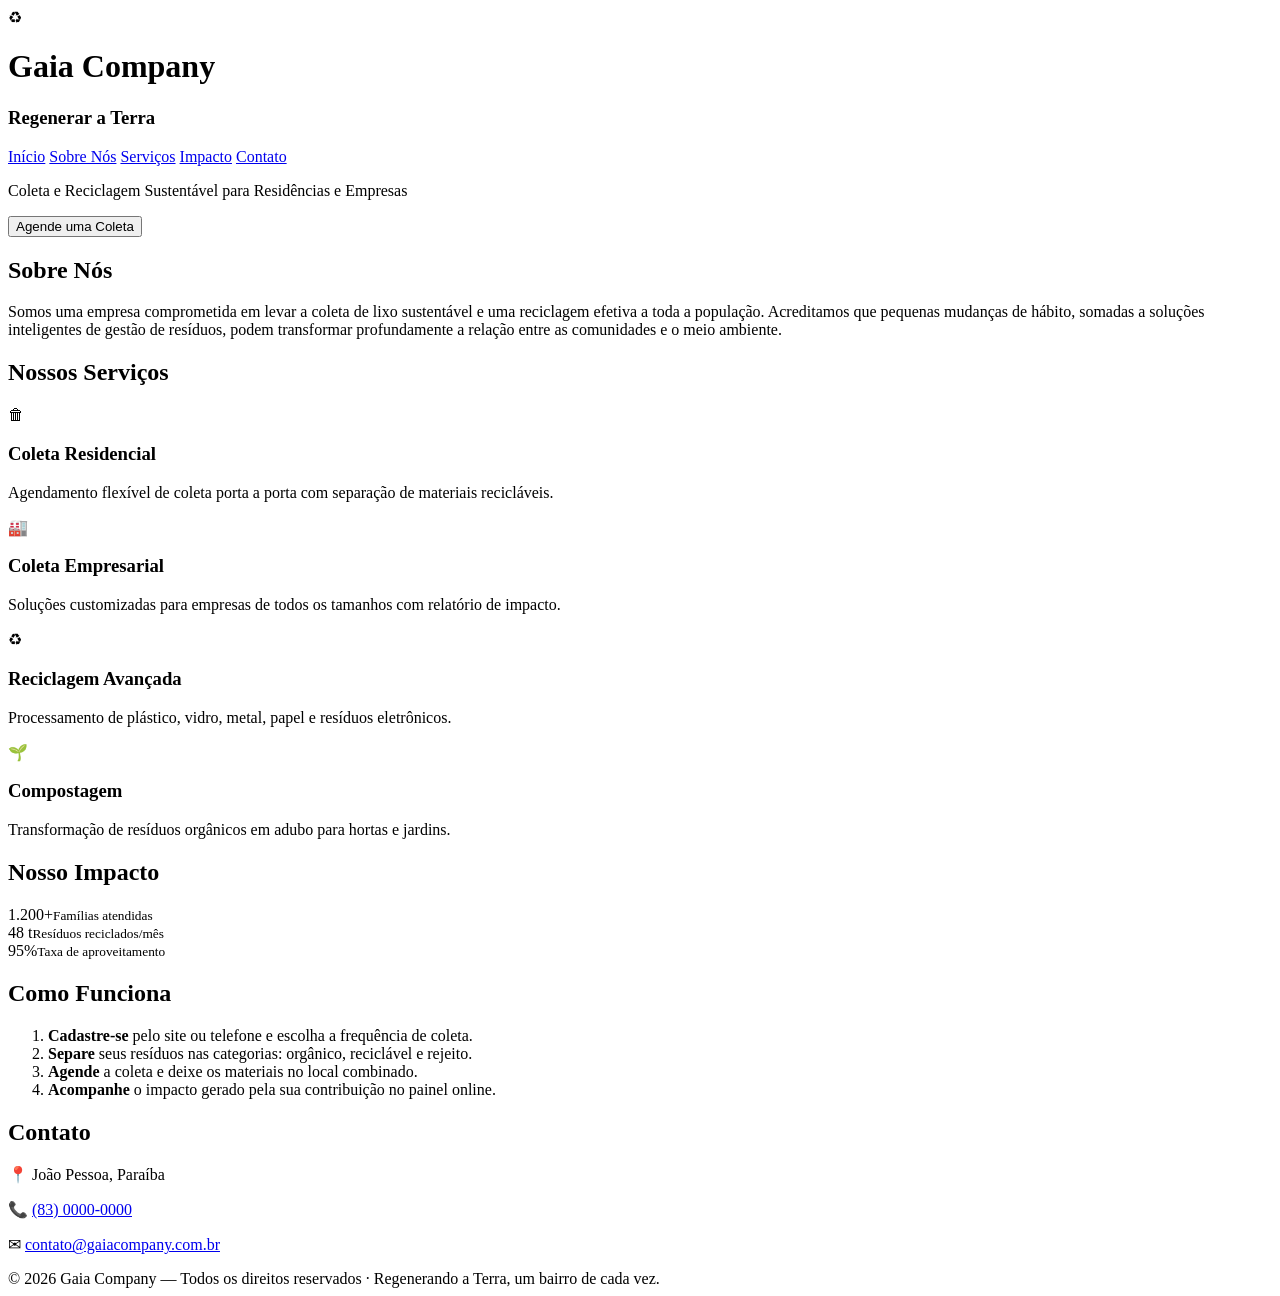
==== index.html @ f280b9d1 "Adicionando a primeira versão do codigo Ainda falta o Css e a aba de "Conheça Nossa Equipe"." ====
<!DOCTYPE html>
<html lang="pt-BR">
<head>
    <meta charset="UTF-8">
    <meta name="viewport" content="width=device-width, initial-scale=1.0">
    <title>Gaia Company</title>
    <link rel="stylesheet" href="style.css">
</head>
<body>

  <header>
    <div class="logo-placeholder">♻</div>
    <h1>Gaia Company</h1>
    <h3>Regenerar a Terra</h3>
  </header>

  <nav>
    <a href="#">Início</a>
    <a href="#">Sobre Nós</a>
    <a href="#">Serviços</a>
    <a href="#">Impacto</a>
    <a href="#">Contato</a>
  </nav>

  <div class="hero">
    <p>Coleta e Reciclagem Sustentável para Residências e Empresas</p>
    <button class="hero-btn">Agende uma Coleta</button>
  </div>

  <main>
    <section class="sobre">
      <h2>Sobre Nós</h2>
      <p>
        Somos uma empresa comprometida em levar a coleta de lixo sustentável e uma reciclagem efetiva a toda a população.
        Acreditamos que pequenas mudanças de hábito, somadas a soluções inteligentes de gestão de resíduos,
        podem transformar profundamente a relação entre as comunidades e o meio ambiente.
      </p>
    </section>

    <section class="servicos">
      <h2>Nossos Serviços</h2>
      <div class="servicos-grid">
        <div class="card">
          <div class="card-icon">🗑</div>
          <h3>Coleta Residencial</h3>
          <p>Agendamento flexível de coleta porta a porta com separação de materiais recicláveis.</p>
        </div>
        <div class="card">
          <div class="card-icon">🏭</div>
          <h3>Coleta Empresarial</h3>
          <p>Soluções customizadas para empresas de todos os tamanhos com relatório de impacto.</p>
        </div>
        <div class="card">
          <div class="card-icon">♻</div>
          <h3>Reciclagem Avançada</h3>
          <p>Processamento de plástico, vidro, metal, papel e resíduos eletrônicos.</p>
        </div>
        <div class="card">
          <div class="card-icon">🌱</div>
          <h3>Compostagem</h3>
          <p>Transformação de resíduos orgânicos em adubo para hortas e jardins.</p>
        </div>
      </div>
    </section>

    <section>
      <div class="impacto">
        <h2>Nosso Impacto</h2>
        <div class="impacto-nums">
          <div class="num"><span>1.200+</span><small>Famílias atendidas</small></div>
          <div class="num"><span>48 t</span><small>Resíduos reciclados/mês</small></div>
          <div class="num"><span>95%</span><small>Taxa de aproveitamento</small></div>
        </div>
      </div>
    </section>

    <section class="como-funciona">
      <h2>Como Funciona</h2>
      <ol>
        <li><strong>Cadastre-se</strong> pelo site ou telefone e escolha a frequência de coleta.</li>
        <li><strong>Separe</strong> seus resíduos nas categorias: orgânico, reciclável e rejeito.</li>
        <li><strong>Agende</strong> a coleta e deixe os materiais no local combinado.</li>
        <li><strong>Acompanhe</strong> o impacto gerado pela sua contribuição no painel online.</li>
      </ol>
    </section>

    <section class="contato">
      <h2>Contato</h2>
      <p>📍 João Pessoa, Paraíba</p>
      <p>📞 <a href="tel:+558300000000">(83) 0000-0000</a></p>
      <p>✉ <a href="mailto:contato@gaiacompany.com.br">contato@gaiacompany.com.br</a></p>
    </section>
  </main>

  <footer>
    © 2026 Gaia Company — Todos os direitos reservados · Regenerando a Terra, um bairro de cada vez.
  </footer>

</body>
</html>
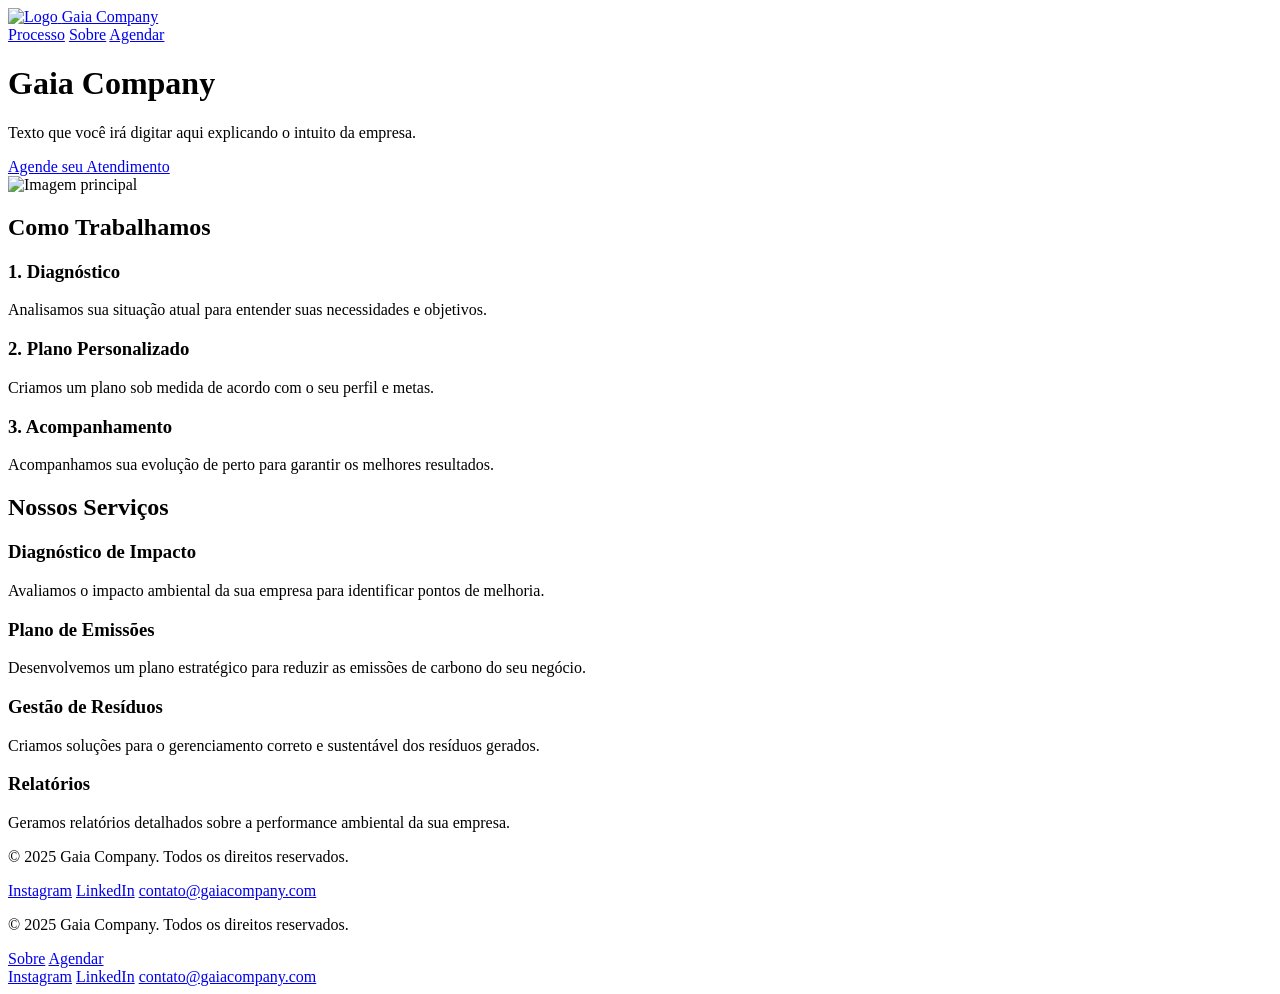
==== commit 68cf2268: "Update index.html HTML code of the project pretty much done" ====
--- a/index.html
+++ b/index.html
@@ -1,100 +1,91 @@
 <!DOCTYPE html>
 <html lang="pt-BR">
 <head>
-    <meta charset="UTF-8">
-    <meta name="viewport" content="width=device-width, initial-scale=1.0">
-    <title>Gaia Company</title>
-    <link rel="stylesheet" href="style.css">
+  <meta charset="UTF-8">
+  <title>Gaia Company</title>
 </head>
 <body>
-
-  <header>
-    <div class="logo-placeholder">♻</div>
-    <h1>Gaia Company</h1>
-    <h3>Regenerar a Terra</h3>
-  </header>
-
   <nav>
-    <a href="#">Início</a>
-    <a href="#">Sobre Nós</a>
-    <a href="#">Serviços</a>
-    <a href="#">Impacto</a>
-    <a href="#">Contato</a>
+    <a class="brand" href="index.html">
+      <img src="img/logo.webp" alt="Logo" class="logo-img" />
+      <span class="brand-name">Gaia Company</span>
+    </a>
+    <div class="nav-links">
+      <a class="nav-link" href="#processos">Processo</a>
+      <a class="nav-link" href="paginas/sobre.html">Sobre</a>
+      <a class="nav-link" href="paginas/agendar.html">Agendar</a>
+    </div>
   </nav>
-
-  <div class="hero">
-    <p>Coleta e Reciclagem Sustentável para Residências e Empresas</p>
-    <button class="hero-btn">Agende uma Coleta</button>
+  <main>
+    <!-- Hero -->
+    <div>
+      <h1>Gaia Company</h1>
+      <p>Texto que você irá digitar aqui explicando o intuito da empresa.</p>
+      <a href="agendar.html">Agende seu Atendimento</a>
+    </div>
+    <div>
+      <img src="imagem-principal.png" alt="Imagem principal" width="400">
+    </div>
+    <!-- Como Trabalhamos -->
+    <h2>Como Trabalhamos</h2>
+    <div id="processos">
+      <div>
+        <h3>1. Diagnóstico</h3>
+        <p>Analisamos sua situação atual para entender suas necessidades e objetivos.</p>
+      </div>
+      <div>
+        <h3>2. Plano Personalizado</h3>
+        <p>Criamos um plano sob medida de acordo com o seu perfil e metas.</p>
+      </div>
+      <div>
+        <h3>3. Acompanhamento</h3>
+        <p>Acompanhamos sua evolução de perto para garantir os melhores resultados.</p>
+      </div>
+    </div>
+  <section>
+  <h2>Nossos Serviços</h2>
+  <div>
+    <!-- Serviço 1 -->
+    <div>
+      <h3>Diagnóstico de Impacto</h3>
+      <p>Avaliamos o impacto ambiental da sua empresa para identificar pontos de melhoria.</p>
+    </div>
+    <!-- Serviço 2 -->
+    <div>
+      <h3>Plano de Emissões</h3>
+      <p>Desenvolvemos um plano estratégico para reduzir as emissões de carbono do seu negócio.</p>
+    </div>
+    <!-- Serviço 3 -->
+    <div>
+      <h3>Gestão de Resíduos</h3>
+      <p>Criamos soluções para o gerenciamento correto e sustentável dos resíduos gerados.</p>
+    </div>
+    <!-- Serviço 4 -->
+    <div>
+      <h3>Relatórios</h3>
+      <p>Geramos relatórios detalhados sobre a performance ambiental da sua empresa.</p>
+    </div>
   </div>
-
-  <main>
-    <section class="sobre">
-      <h2>Sobre Nós</h2>
-      <p>
-        Somos uma empresa comprometida em levar a coleta de lixo sustentável e uma reciclagem efetiva a toda a população.
-        Acreditamos que pequenas mudanças de hábito, somadas a soluções inteligentes de gestão de resíduos,
-        podem transformar profundamente a relação entre as comunidades e o meio ambiente.
-      </p>
-    </section>
-
-    <section class="servicos">
-      <h2>Nossos Serviços</h2>
-      <div class="servicos-grid">
-        <div class="card">
-          <div class="card-icon">🗑</div>
-          <h3>Coleta Residencial</h3>
-          <p>Agendamento flexível de coleta porta a porta com separação de materiais recicláveis.</p>
-        </div>
-        <div class="card">
-          <div class="card-icon">🏭</div>
-          <h3>Coleta Empresarial</h3>
-          <p>Soluções customizadas para empresas de todos os tamanhos com relatório de impacto.</p>
-        </div>
-        <div class="card">
-          <div class="card-icon">♻</div>
-          <h3>Reciclagem Avançada</h3>
-          <p>Processamento de plástico, vidro, metal, papel e resíduos eletrônicos.</p>
-        </div>
-        <div class="card">
-          <div class="card-icon">🌱</div>
-          <h3>Compostagem</h3>
-          <p>Transformação de resíduos orgânicos em adubo para hortas e jardins.</p>
-        </div>
-      </div>
-    </section>
-
-    <section>
-      <div class="impacto">
-        <h2>Nosso Impacto</h2>
-        <div class="impacto-nums">
-          <div class="num"><span>1.200+</span><small>Famílias atendidas</small></div>
-          <div class="num"><span>48 t</span><small>Resíduos reciclados/mês</small></div>
-          <div class="num"><span>95%</span><small>Taxa de aproveitamento</small></div>
-        </div>
-      </div>
-    </section>
-
-    <section class="como-funciona">
-      <h2>Como Funciona</h2>
-      <ol>
-        <li><strong>Cadastre-se</strong> pelo site ou telefone e escolha a frequência de coleta.</li>
-        <li><strong>Separe</strong> seus resíduos nas categorias: orgânico, reciclável e rejeito.</li>
-        <li><strong>Agende</strong> a coleta e deixe os materiais no local combinado.</li>
-        <li><strong>Acompanhe</strong> o impacto gerado pela sua contribuição no painel online.</li>
-      </ol>
-    </section>
-
-    <section class="contato">
-      <h2>Contato</h2>
-      <p>📍 João Pessoa, Paraíba</p>
-      <p>📞 <a href="tel:+558300000000">(83) 0000-0000</a></p>
-      <p>✉ <a href="mailto:contato@gaiacompany.com.br">contato@gaiacompany.com.br</a></p>
-    </section>
+</section>
   </main>
-
   <footer>
-    © 2026 Gaia Company — Todos os direitos reservados · Regenerando a Terra, um bairro de cada vez.
-  </footer>
-
+  <p>© 2025 Gaia Company. Todos os direitos reservados.</p>
+  <div>
+    <a href="https://instagram.com/gaiacompany">Instagram</a>
+    <a href="https://linkedin.com/company/gaiacompany">LinkedIn</a>
+    <a href="mailto:contato@gaiacompany.com">contato@gaiacompany.com</a>
+  </div>
+</footer>
+  <p>© 2025 Gaia Company. Todos os direitos reservados.</p>
+  <div>
+    <a href="paginas/sobre.html">Sobre</a>
+    <a href="paginas/agendar.html">Agendar</a>
+  </div>
+  <div>
+    <a href="https://instagram.com/gaiacompany">Instagram</a>
+    <a href="https://linkedin.com/company/gaiacompany">LinkedIn</a>
+    <a href="mailto:contato@gaiacompany.com">contato@gaiacompany.com</a>
+  </div>
+</footer>
 </body>
-</html>+</html>
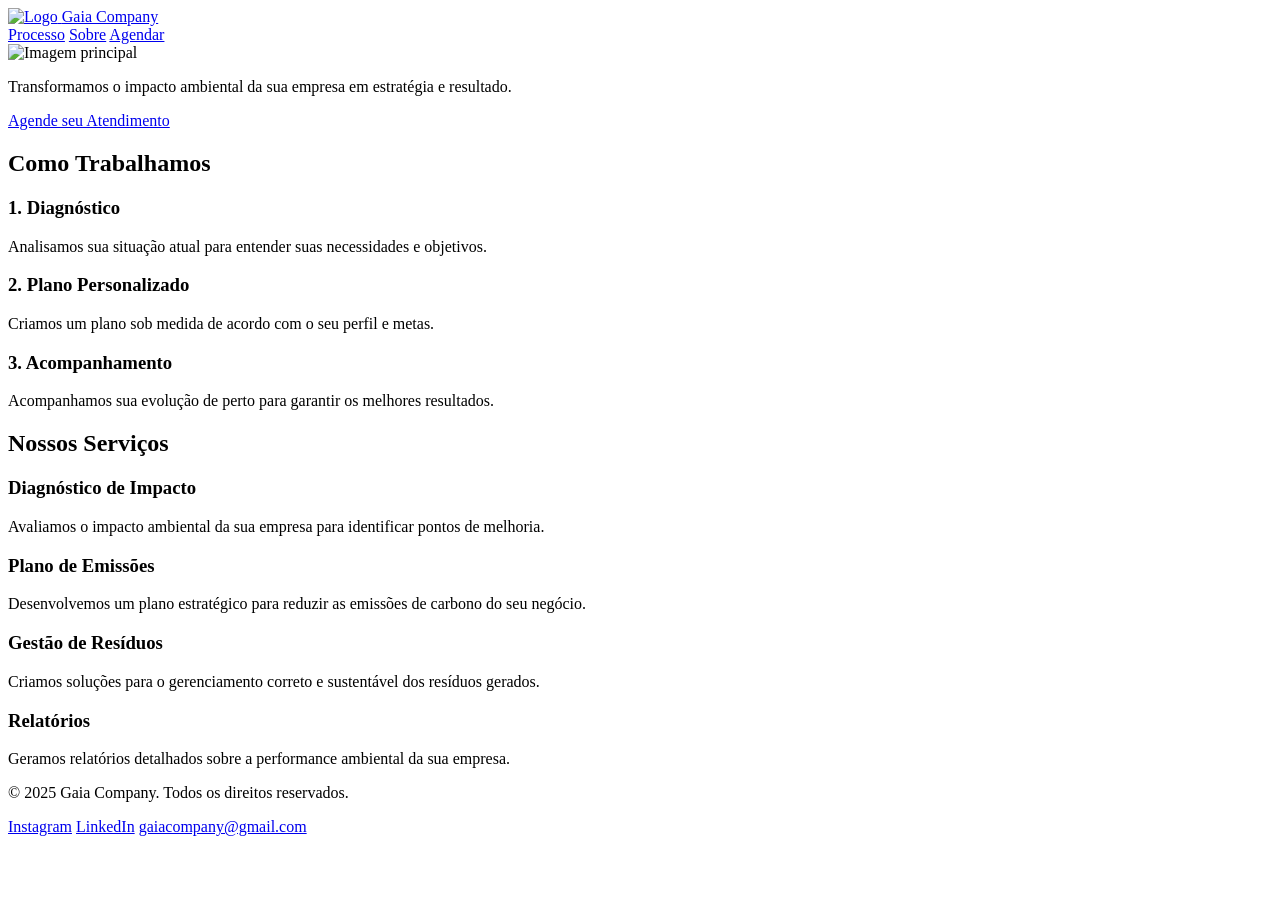
==== commit 8951f474: "Update index.html comment added" ====
--- a/index.html
+++ b/index.html
@@ -3,37 +3,41 @@
 <head>
   <meta charset="UTF-8">
   <title>Gaia Company</title>
+  <link rel="stylesheet" href="css/style.css">
 </head>
 <body>
-  <nav>
-    <a class="brand" href="index.html">
+  <nav> <!-- barra de navegação com logo e links -->
+    <a class="brand" href="index.html"> <!-- logo e nome da empresa -->
       <img src="img/logo.webp" alt="Logo" class="logo-img" />
-      <span class="brand-name">Gaia Company</span>
+      <span class="brand-name">Gaia Company</span> <!-- nome da empresa ao lado do logo -->
     </a>
-    <div class="nav-links">
+    <div class="nav-links"> <!-- links do menu -->
       <a class="nav-link" href="#processos">Processo</a>
       <a class="nav-link" href="paginas/sobre.html">Sobre</a>
       <a class="nav-link" href="paginas/agendar.html">Agendar</a>
     </div>
   </nav>
-  <main>
+  <main><!-- conteúdo principal da página -->
     <!-- Hero -->
-    <div>
-      <h1>Gaia Company</h1>
-      <p>Texto que você irá digitar aqui explicando o intuito da empresa.</p>
-      <a href="agendar.html">Agende seu Atendimento</a>
-    </div>
-    <div>
-      <img src="imagem-principal.png" alt="Imagem principal" width="400">
-    </div>
+    <div class="hero"> <!-- primeira seção do hero -->
+  <div class="hero-img">
+    <img src="img/logohero.png" alt="Imagem principal">
+  </div>
+  <div class="hero-text"> <!-- texto principal do hero -->
+    <p>Transformamos o impacto ambiental da sua empresa em estratégia e resultado.</p>
+  </div>
+  <div class="hero-btn"> <!-- botão de agendamento -->
+    <a href="agendar.html">Agende seu Atendimento</a>
+  </div>
+</div>
     <!-- Como Trabalhamos -->
     <h2>Como Trabalhamos</h2>
     <div id="processos">
-      <div>
+      <div> <!-- cada etapa do processo em um bloco separado -->
         <h3>1. Diagnóstico</h3>
         <p>Analisamos sua situação atual para entender suas necessidades e objetivos.</p>
       </div>
-      <div>
+      <div> 
         <h3>2. Plano Personalizado</h3>
         <p>Criamos um plano sob medida de acordo com o seu perfil e metas.</p>
       </div>
@@ -42,9 +46,9 @@
         <p>Acompanhamos sua evolução de perto para garantir os melhores resultados.</p>
       </div>
     </div>
-  <section>
+  <section> <!-- seção de serviços oferecidos -->
   <h2>Nossos Serviços</h2>
-  <div>
+  <div> <!-- cada serviço em um bloco separado -->
     <!-- Serviço 1 -->
     <div>
       <h3>Diagnóstico de Impacto</h3>
@@ -67,24 +71,13 @@
     </div>
   </div>
 </section>
-  </main>
-  <footer>
+  </main> <!-- fim do conteúdo principal -->
+  <footer> <!-- rodapé com fundo verde escuro com copyright e links -->
   <p>© 2025 Gaia Company. Todos os direitos reservados.</p>
   <div>
-    <a href="https://instagram.com/gaiacompany">Instagram</a>
-    <a href="https://linkedin.com/company/gaiacompany">LinkedIn</a>
-    <a href="mailto:contato@gaiacompany.com">contato@gaiacompany.com</a>
-  </div>
-</footer>
-  <p>© 2025 Gaia Company. Todos os direitos reservados.</p>
-  <div>
-    <a href="paginas/sobre.html">Sobre</a>
-    <a href="paginas/agendar.html">Agendar</a>
-  </div>
-  <div>
-    <a href="https://instagram.com/gaiacompany">Instagram</a>
-    <a href="https://linkedin.com/company/gaiacompany">LinkedIn</a>
-    <a href="mailto:contato@gaiacompany.com">contato@gaiacompany.com</a>
+    <a href="https://instagram.com">Instagram</a>
+    <a href="https://linkedin.com">LinkedIn</a>
+    <a href="gmail.com">gaiacompany@gmail.com</a>
   </div>
 </footer>
 </body>
